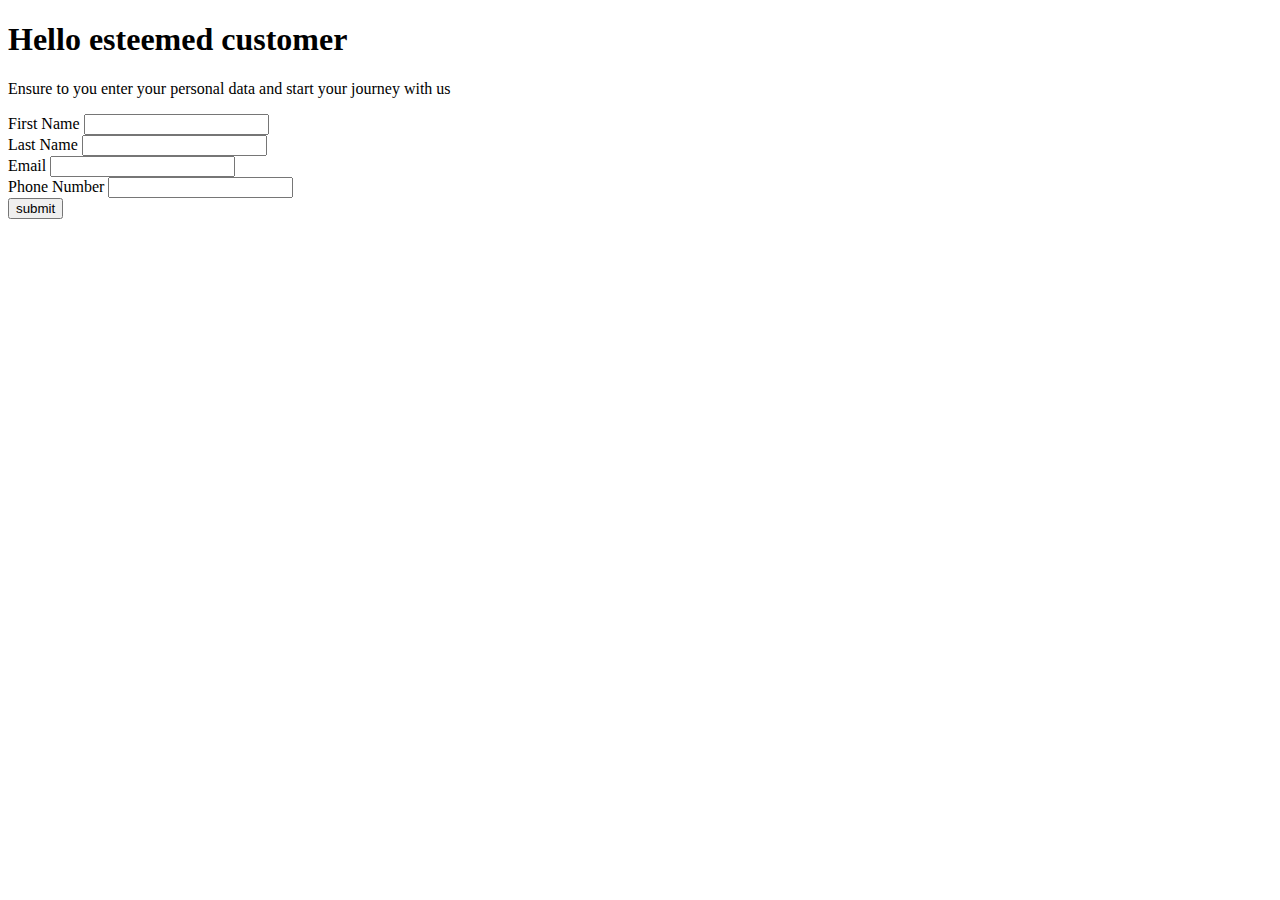
==== form.html @ a4b5527c ""contact form complete "" ====
<!DOCTYPE html>
<html lang="en">
<head>
  <meta charset="UTF-8">
  <meta name="viewport" content="width=device-width, initial-scale=1.0">
  <link rel="stylesheet" href="./assets/css/form.css">


<link rel="shortcut icon" href="./favicon.svg" type="image/svg+xml">


<!-- 
  - google font link
-->
<link rel="preconnect" href="https://fonts.googleapis.com">
<link rel="preconnect" href="https://fonts.gstatic.com" crossorigin>
<link href="https://fonts.googleapis.com/css2?family=Manrope:wght@500;700&display=swap" rel="stylesheet">
  <title>Document</title>
</head>
<body>

<div class="container">
  <div class="sub__section">
    <div class="text_section">
      <h1 class="header">Hello esteemed customer</h1>
      <P>Ensure to you enter your personal data
        and start your journey with us
      </P>
    </div>
  </div>
  <div class="form_section">
    <form action="/submit" method="POST" id="user-form"> 
      <div class="input-group">
        <label for="first-name">First Name</label>
        <input type="text" name="first-name" id="first-name" required>
    
    </div>
    <div class="input-group">
        <label for="last-name">Last Name</label>
        <input type="text" name="last-name" id="last-name" required>
        <i class="fas fa-user"></i>
    </div>
    <div class="input-group">
        <label for="email">Email</label>
        <input type="email" name="email" id="email" required>
    
    </div>
    <div class="input-group">
        <label for="phone">Phone Number</label>
        <input type="tel" name="phone" id="phone" maxlength="13" minlength="10" required>
    </div>
      <button type="submit">submit </button>
    </form>
  </div>

</div>
  
<script src="/assets/js/form.js"></script>
  
</body>
</html>
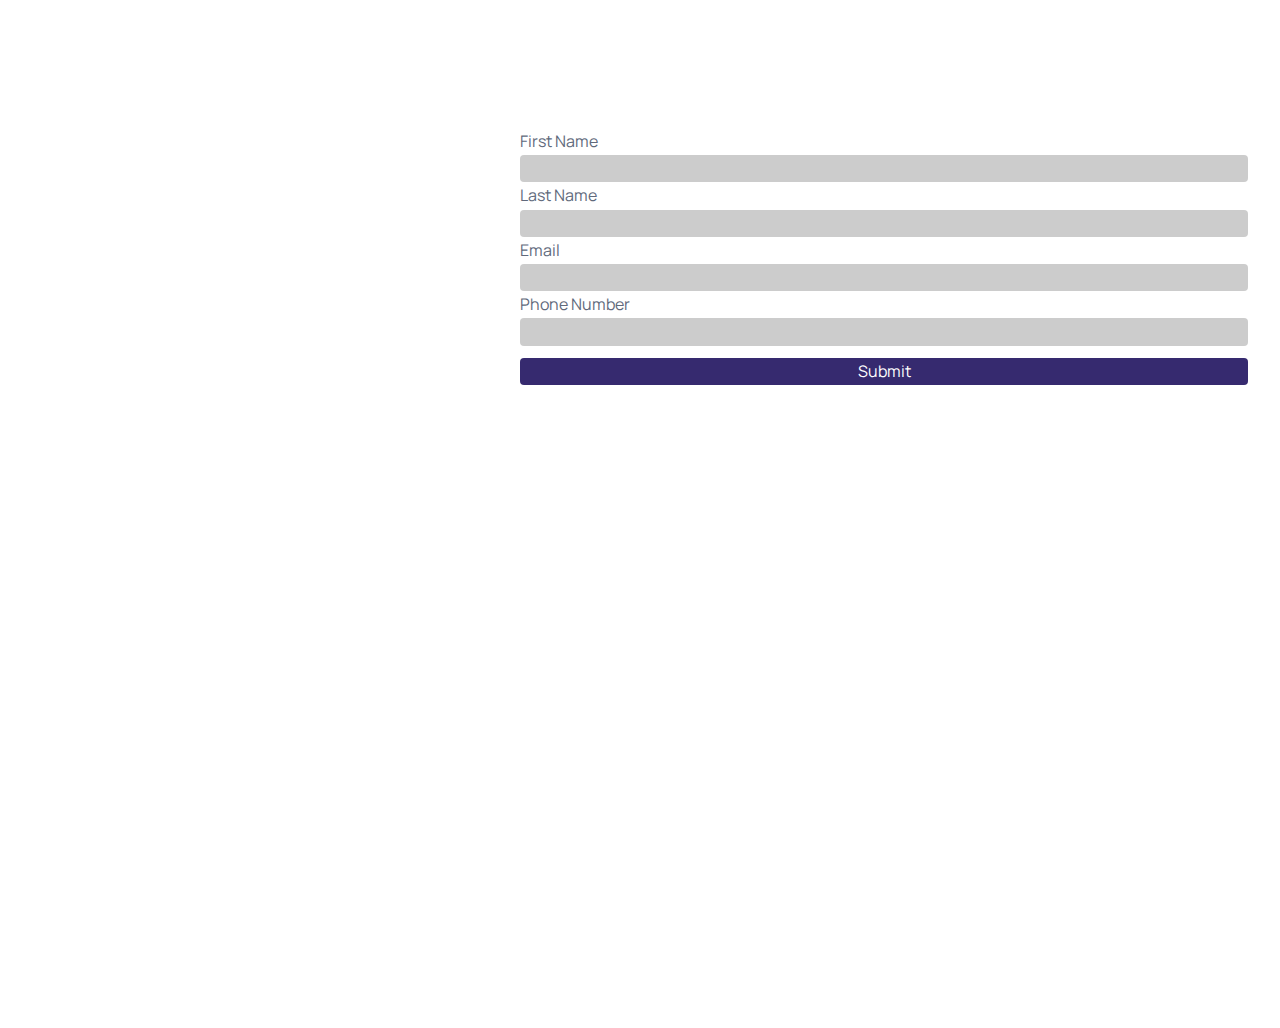
==== commit 7730835c: "Merge pull request #1 from Muthomi-Brian/master" ====
--- a/form.html
+++ b/form.html
@@ -4,18 +4,14 @@
   <meta charset="UTF-8">
   <meta name="viewport" content="width=device-width, initial-scale=1.0">
   <link rel="stylesheet" href="./assets/css/form.css">
+  <link rel="shortcut icon" href="./favicon.svg" type="image/svg+xml">
 
-
-<link rel="shortcut icon" href="./favicon.svg" type="image/svg+xml">
-
-
-<!-- 
-  - google font link
--->
-<link rel="preconnect" href="https://fonts.googleapis.com">
-<link rel="preconnect" href="https://fonts.gstatic.com" crossorigin>
-<link href="https://fonts.googleapis.com/css2?family=Manrope:wght@500;700&display=swap" rel="stylesheet">
-  <title>Document</title>
+  <!-- Google Fonts -->
+  <link rel="preconnect" href="https://fonts.googleapis.com">
+  <link rel="preconnect" href="https://fonts.gstatic.com" crossorigin>
+  <link href="https://fonts.googleapis.com/css2?family=Manrope:wght@500;700&display=swap" rel="stylesheet">
+  
+  <title>Form</title>
 </head>
 <body>
 
@@ -23,39 +19,33 @@
   <div class="sub__section">
     <div class="text_section">
       <h1 class="header">Hello esteemed customer</h1>
-      <P>Ensure to you enter your personal data
-        and start your journey with us
-      </P>
+      <p>Ensure to enter your personal data and start your journey with us.</p>
     </div>
   </div>
   <div class="form_section">
-    <form action="/submit" method="POST" id="user-form"> 
+    <form action="/submit" method="POST" id="user-form">
       <div class="input-group">
         <label for="first-name">First Name</label>
         <input type="text" name="first-name" id="first-name" required>
-    
-    </div>
-    <div class="input-group">
+      </div>
+      <div class="input-group">
         <label for="last-name">Last Name</label>
         <input type="text" name="last-name" id="last-name" required>
-        <i class="fas fa-user"></i>
-    </div>
-    <div class="input-group">
+      </div>
+      <div class="input-group">
         <label for="email">Email</label>
         <input type="email" name="email" id="email" required>
-    
-    </div>
-    <div class="input-group">
+      </div>
+      <div class="input-group">
         <label for="phone">Phone Number</label>
-        <input type="tel" name="phone" id="phone" maxlength="13" minlength="10" required>
-    </div>
-      <button type="submit">submit </button>
+        <input type="tel" name="phone" id="phone" maxlength="13" minlength="9" required>
+      </div>
+      <button type="submit">Submit</button>
     </form>
   </div>
-
 </div>
   
-<script src="/assets/js/form.js"></script>
+<script src="./assets/js/form.js"></script>
   
 </body>
-</html>+</html>
--- a/assets/css/form.css
+++ b/assets/css/form.css
@@ -0,0 +1,456 @@
+/* CSS Reset */
+
+/* Remove default margin and padding from all elements */
+*,
+*::before,
+*::after {
+  margin: 0;
+  padding: 0;
+  box-sizing: border-box;
+}
+
+/* Set a consistent border and background color for all elements */
+html {
+  line-height: 1.15;
+  -webkit-text-size-adjust: 100%;
+  box-sizing: border-box;
+  font-size: 100%;
+  font-family: var(--ff-manrope, sans-serif);
+}
+
+body {
+  margin: 0;
+  line-height: 1.5;
+  background-color: var(--white);
+  color: var(--black-coral);
+}
+
+/* Remove list item bullets and set list item margin */
+ul,
+ol {
+  list-style: none;
+  margin: 0;
+  padding: 0;
+}
+
+/* Reset link appearance */
+a {
+  color: inherit;
+  text-decoration: none;
+  background-color: transparent;
+  cursor: pointer;
+}
+
+/* Reset images and videos */
+img,
+video {
+  max-width: 100%;
+  height: auto;
+  display: block;
+}
+
+/* Reset form elements */
+input,
+button,
+textarea,
+select {
+  font: inherit;
+  margin: 0;
+  border: none;
+  outline: none;
+  background: none;
+}
+
+button {
+  cursor: pointer;
+}
+
+/* Reset heading margins */
+h1, h2, h3, h4, h5, h6 {
+  margin: 0;
+  font-size: inherit;
+  font-weight: inherit;
+}
+
+/* Set default font size and line height for paragraphs */
+p {
+  margin: 0;
+  line-height: 1.5;
+}
+
+/* Reset tables */
+table {
+  border-collapse: collapse;
+  width: 100%;
+}
+
+th,
+td {
+  padding: 0;
+  text-align: left;
+}
+
+/* Remove default appearance for quotes */
+blockquote,
+q {
+  quotes: none;
+}
+
+blockquote::before,
+blockquote::after,
+q::before,
+q::after {
+  content: '';
+  content: none;
+}
+
+/* Remove the arrow from dropdowns in IE and Edge */
+select::-ms-expand {
+  display: none;
+}
+
+/* Reset iframe borders */
+iframe {
+  border: 0;
+}
+
+/* Ensure that hidden elements remain hidden */
+[hidden] {
+  display: none !important;
+}
+
+/* Remove default scrollbar appearance in Webkit browsers */
+::-webkit-scrollbar {
+  width: 0;
+  height: 0;
+}
+
+/* Reset the outline style */
+:focus {
+  outline: none;
+}
+
+
+:root {
+
+  /**
+   * colors
+   */
+
+  --violet-blue-crayola: hsla(234, 50%, 64%, 1);
+  --dark-cornflower-blue_a7: hsla(214, 88%, 27%, 0.07);
+  --white: hsla(0, 0%, 100%, 1);
+  --white_a3: hsla(0, 0%, 100%, 0.03);
+  --white_a8: hsla(0, 0%, 100%, 0.08);
+  --white_a12: hsla(0, 0%, 100%, 0.12);
+  --white_a70: hsla(0, 0%, 100%, 0.7);
+  --cultured: hsla(220, 20%, 97%, 1);
+  --lavender-web: hsla(233, 52%, 94%, 1);
+  --cadet-blue-crayola: hsla(220, 12%, 70%, 1);
+  --cadet-blue-crayola_a20: hsla(222, 23%, 71%, 0.2);
+  --charcoal: hsla(218, 22%, 26%, 1);
+  --raisin-black: hsla(216, 14%, 14%, 1);
+  --light-gray: hsla(0, 0%, 79%, 1);
+  --blue-crayola: hsla(219, 72%, 56%, 1);
+  --black-coral: hsla(220, 12%, 43%, 1);
+
+  /**
+   * typography
+   */
+
+  --ff-manrope: 'Manrope', sans-serif;
+
+  --fs-1: calc(2.7rem + 1.38vw);
+  --fs-2: calc(2.6rem + .66vw);
+  --fs-3: 2.2rem;
+  --fs-4: 1.9rem;
+  --fs-5: 1.8rem;
+  --fs-6: 1.7rem;
+  --fs-7: 1.5rem;
+  --fs-8: 1.4rem;
+  
+  --fw-700: 700;
+
+  /** 
+   * spacing
+   */
+
+  --section-padding: 90px;
+
+  /**
+   * box shadow
+   */
+
+  --shadow-1: 0 0 20px hsla(216, 14%, 14%, 0.05);
+  --shadow-2: 0 0 0 0.05rem hsla(214, 88%, 27%, 0.08), 0 0 1.25rem hsla(216, 14%, 14%, 0.06);
+  --shadow-3: 0 0 1.25rem hsla(216, 14%, 14%, 0.04);
+
+  /**
+   * border radius
+   */
+
+  --radius-circle: 50%;
+  --radius-pill: 100px;
+  --radius-10: 10px;
+  --radius-8: 8px;
+  --radius-6: 6px;
+
+  /**
+   * transition
+   */
+
+  --transition-1: 0.25s ease;
+  --transition-2: 0.5s ease;
+  --transition-3: 0.3s ease-in-out;
+
+}
+
+/*-----------------------------------*\
+  #RESET
+\*-----------------------------------*/
+
+*,
+*::before,
+*::after {
+  margin: 0;
+  padding: 0;
+  box-sizing: border-box;
+}
+
+li { list-style: none; }
+
+a,
+img,
+span,
+input,
+button,
+ion-icon { display: block; }
+
+a {
+  color: inherit;
+  text-decoration: none;
+}
+
+img { height: auto; }
+
+input,
+button {
+  background: none;
+  border: none;
+  font: inherit;
+}
+
+input { width: 100%; }
+
+button { cursor: pointer; }
+
+ion-icon { pointer-events: none; }
+
+address { font-style: normal; }
+
+html {
+  font-family: var(--ff-manrope);
+  font-size: 10px;
+  scroll-behavior: smooth;
+}
+
+body {
+  background-color: var(--white);
+  color: var(--black-coral);
+  font-size: 1.6rem;
+  line-height: 1.7;
+  overflow-y: hidden;
+}
+
+body.nav-active { overflow: hidden; }
+
+::-webkit-scrollbar { width: 10px; }
+
+::-webkit-scrollbar-track { background-color: hsl(0, 0%, 98%); }
+
+::-webkit-scrollbar-thumb { background-color: hsl(0, 0%, 80%); }
+
+::-webkit-scrollbar-thumb:hover { background-color: hsl(0, 0%, 70%); }
+
+img {
+  display: block;
+  height: 100%;
+}
+
+body {
+ background-color: var(--white_a70); 
+}
+
+.container {
+  display: flex;
+  flex-direction: row;
+}
+
+.sub__section {
+  background-image: url("/assets/images/hero-bg.jpg");
+  background-repeat: no-repeat;
+  background-size: cover;
+  width: 40vw;
+  height: 100vh;
+  height: calc(var(--vh, 1vh) * 100);
+  text-align: center;
+  padding: 2em;
+  color: var(--white);
+  display: flex;
+  flex-direction: column;
+  align-items: center;
+  justify-content: center;
+}
+
+.form_section {
+  width: 60vw;
+  height: 100vh;
+  margin-top: 10%;
+  display: flex;
+  flex-direction: column;
+  margin-inline: 2em;
+}
+
+.form_section > * {
+  width: 100%;
+}
+
+.sub__section h1 {
+  font-size: clamp(1.6rem, 1.4rem, 1.2rem);
+  font-weight: 800;
+}
+
+.sub__section p {
+  font-size: clamp(1.4rem, 1.2rem, 1rem);
+  font-weight: 600;
+  line-height: 1;
+}
+
+@media (min-width: 750px) {
+  .sub__section h1 {
+    font-size: clamp(1.8rem, 1.6rem, 1.2rem);
+    font-weight: 800;
+  }
+
+  .sub__section p {
+    font-size: clamp(1.2rem, 1rem, 0.6rem);
+    font-weight: 600;
+    line-height: 1;
+  }
+}
+
+.input-group input {
+  background-color: rgb(204, 204, 204);
+  border-radius: 0.4rem;
+  padding-left: 0.6rem;
+}
+
+button {
+  background-color: hsl(250, 45%, 30%);
+  text-align: center;
+  width: fit-content;
+  color: white;
+  margin-top: 0.8em;
+  padding-inline: 4rem;
+  border-radius: 0.4rem;
+  width: 100%;
+}
+
+button:hover {
+  background-color: hsl(250, 47%, 37%);
+}
+
+@media (max-width: 750px) {
+  .container {
+    display: flex;
+    flex-direction: column;
+    justify-content: center;
+    align-items: center;
+    gap: 0;
+  }
+  
+  .sub__section {
+    width: 100%;
+    height: 40vh;
+  }
+}
+
+/*-----------------------------------*\
+  #SUCCESS CARD
+\*-----------------------------------*/
+
+.success-card {
+  background-color: var(--white);
+  color: var(--charcoal);
+  border-radius: var(--radius-10);
+  box-shadow: var(--shadow-2);
+  padding: 2rem;
+  text-align: center;
+  max-width: 50rem;
+  margin: 5rem auto;
+  transition: var(--transition-2);
+}
+
+.success-card .card-icon {
+  font-size: var(--fs-2);
+  color: var(--violet-blue-crayola);
+  margin-bottom: 1rem;
+  transition: var(--transition-1);
+}
+
+.success-card .card-title {
+  font-size: var(--fs-4);
+  font-weight: var(--fw-700);
+  margin-bottom: 1rem;
+}
+
+.success-card .card-message {
+  font-size: var(--fs-6);
+  margin-bottom: 2rem;
+  color: var(--black-coral);
+}
+
+.success-card .card-button {
+  background-color: var(--blue-crayola);
+  color: var(--white);
+  padding: 1rem 2rem;
+  border-radius: var(--radius-8);
+  font-size: var(--fs-7);
+  font-weight: var(--fw-700);
+  transition: var(--transition-3);
+}
+
+.success-card .card-button:hover {
+  background-color: var(--violet-blue-crayola);
+}
+
+@media (max-width: 750px) {
+  .success-card {
+    margin: 2rem auto;
+    padding: 1.5rem;
+  }
+
+  .success-card .card-title {
+    font-size: var(--fs-5);
+  }
+
+  .success-card .card-message {
+    font-size: var(--fs-7);
+  }
+
+  .success-card .card-button {
+    font-size: var(--fs-8);
+  }
+}
+
+.error-message {
+  color: red;
+  font-size: 0.875rem;
+  margin-top: 0.25rem;
+}
+
+
+
+
+
+   
